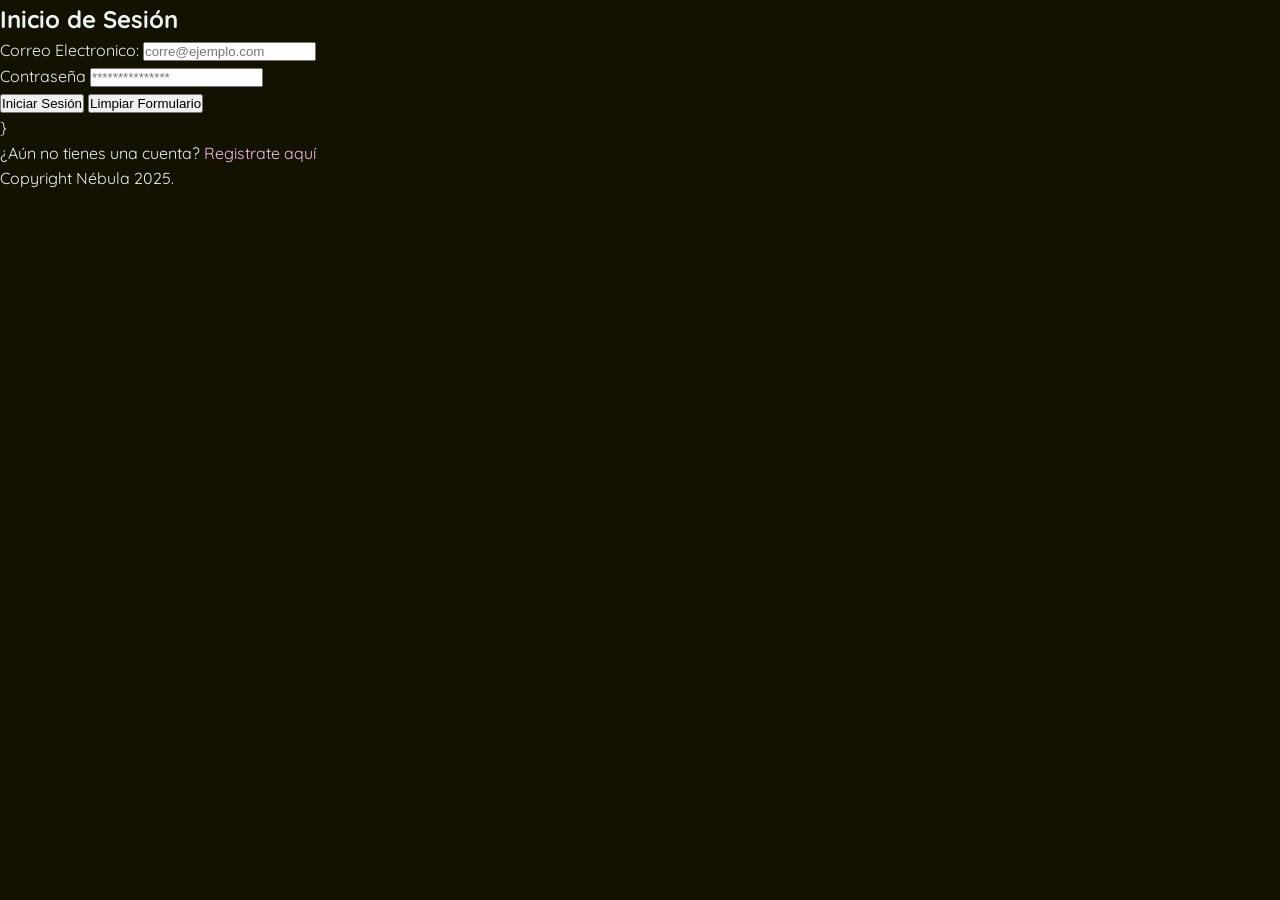
==== src/main/resources/templates/iniciar-sesion.html @ b5d912e9 "nebulamusci" ====
<!DOCTYPE html>
<html lang="es">
<head>
    <meta charset="UTF-8">
    <meta name="viewport" content="width=device-width, initial-scale=1.0">
    <title>Nébula Music - Iniciar Sesión</title>
    <link rel="stylesheet" href="../static/styles/styles.css">
</head>
<body>

    <main class="auth-container">
        <section class="auth-card">
            <form method="post" action="/autentication" enctype="application/x-www-form-urlencoded">
                <h1>Inicio de Sesión</h1>
                <div>
                    <label for="correo">
                        Correo Electronico:
                    </label>
                    <input
                            type="email"
                            id="correo"
                            name="correo"
                            placeholder="corre@ejemplo.com"
                            required
                            minlength="5"
                            maxlength="100"
                    >
                </div>
                <div>
                    <label for="contrasenia">Contraseña</label>
                    <input type="password"
                           name="contrasenia"
                           id="contrasenia"
                           placeholder="***************"
                           required>
                </div>
                <div>
                    <button type="submit">
                        Iniciar Sesión
                    </button>
                    <button type="reset">
                        Limpiar Formulario
                    </button>
                </div>}


            </form>
            <p>¿Aún no tienes una cuenta? <a href="registro.html">Registrate aquí</a></p>
        </section>
    </main>

    <footer>
        <p>Copyright Nébula 2025.</p>
    </footer>

</body>
</html>
---- src/main/resources/static/styles/styles.css ----
/* ==========================================================
   NÉBULA MUSIC - CÓDIGO BASE (ESTILOS PARA ALUMNOS)
   ==========================================================
   Este archivo contiene únicamente la configuración inicial, 
   reseteo básico y la paleta de colores del proyecto mediante 
   variables de CSS (:root).
*/

@import url('https://fonts.googleapis.com/css2?family=Quicksand:wght@300..700&display=swap');

:root {
    --bg-color-dark: #131200;      /* Fondo principal modo oscuro */
    --text-color-dark: #EDF2F4;    /* Texto principal */
    --links-color-dark: #EFBDEB;   /* Color normal de enlaces */
    --links-hover-dark: #8D91C7;   /* Color de enlaces al pasar el mouse */
    --nav-links: #8d3fd1;          /* Color de enlaces de navegación */
    --highlight: #EDF67D;          /* Color de acento/resaltados */
}

/* Reset básico de márgenes, paddings y modelo de caja */
* {
    box-sizing: border-box;
    margin: 0;
    padding: 0;
}

body {
    background-color: var(--bg-color-dark);
    color: var(--text-color-dark);
    font-family: 'Quicksand', sans-serif;
    line-height: 1.6;
}

/* Enlaces base */
a {
    color: var(--links-color-dark);
    text-decoration: none;
    transition: color 0.3s ease;
}

a:hover {
    color: var(--links-hover-dark);
}
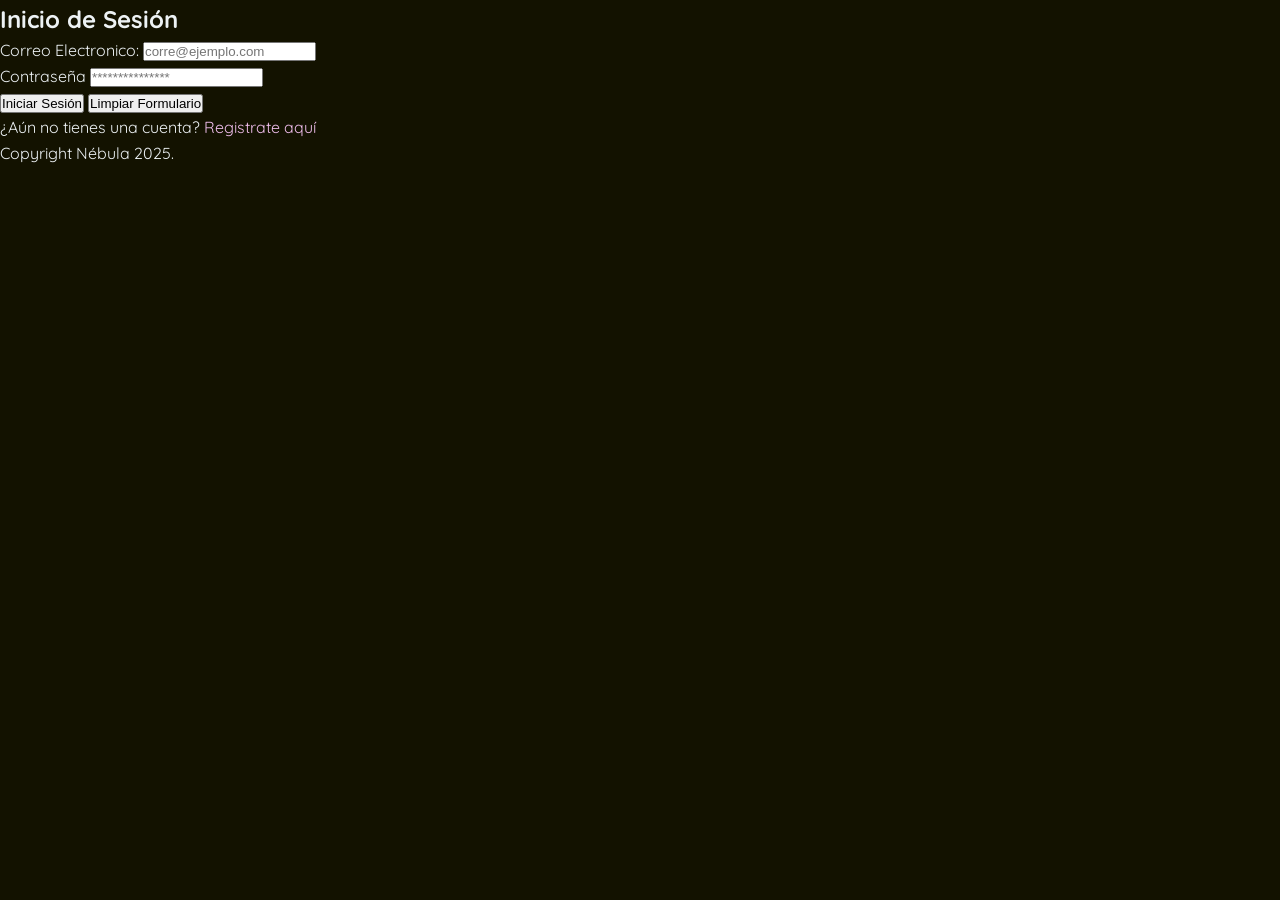
==== commit 16b72a38: "nebulamusci" ====
--- a/src/main/resources/templates/iniciar-sesion.html
+++ b/src/main/resources/templates/iniciar-sesion.html
@@ -41,7 +41,7 @@
                     <button type="reset">
                         Limpiar Formulario
                     </button>
-                </div>}
+                </div>
 
 
             </form>
--- a/src/main/resources/static/styles/styles.css
+++ b/src/main/resources/static/styles/styles.css
@@ -10,11 +10,13 @@
 
 :root {
     --bg-color-dark: #131200;      /* Fondo principal modo oscuro */
+    --card-bg-dark: #1c1a05;
     --text-color-dark: #EDF2F4;    /* Texto principal */
     --links-color-dark: #EFBDEB;   /* Color normal de enlaces */
     --links-hover-dark: #8D91C7;   /* Color de enlaces al pasar el mouse */
     --nav-links: #8d3fd1;          /* Color de enlaces de navegación */
     --highlight: #EDF67D;          /* Color de acento/resaltados */
+    --radius: 12px;
 }
 
 /* Reset básico de márgenes, paddings y modelo de caja */
@@ -41,3 +43,168 @@
 a:hover {
     color: var(--links-hover-dark);
 }
+
+nav{
+    display: flex;
+    justify-content: space-between;
+    align-items: center;
+    background-color: rgba(19,18,0,95);
+}
+
+#menu-toggle{
+    display: none;
+}
+.menu-button{
+    display: none;
+    flex-direction: column;
+    gap: 5px;
+    width: 30px;
+    cursor: pointer;
+
+}
+
+.menu-button span{
+    display: block;
+    height: 3px;
+    width: 100%;
+    background-color: var(--text-color-dark);
+    border-radius: 2px;
+    transition: all 0.3s ease;
+
+}
+
+nav ul{
+    display:flex;
+    align-items: center;
+    list-style: none;
+    gap: 25px;
+}
+
+nav a{
+    color: var(--text-color-dark);
+    text-decoration: none;
+    font-weight: 600;
+    transition: color 0.3s ease;
+
+}
+
+nav a:hover{
+    color: var(--highlight);
+}
+@media (width <= 768px){
+    .menu-button{
+        display: flex;
+    }
+    nav ul{
+        position: absolute;
+        top: 100%;
+        left: 0;
+        width: 100%;
+        background-color: rgba(19,18,0,0.98);
+        flex-direction: column;
+        padding: 20px 0 ;
+        gap: 20px;
+        display: none;
+    }
+    #menu-toggle:checked ~ ul{ display:flex}
+
+    #menu-toggle:checked ~.menu-button span:nth-child(1){
+        transform: rotate(45deg) translate(5px, 6px);
+    }
+
+
+    #menu-toggle:checked ~.menu-button span:nth-child(2){
+        opacity: 0;
+    }
+
+    #menu-toggle:checked ~.menu-button span:nth-child(3){
+        transform: rotate(-45deg) translate(5px, -6px);
+    }
+
+/*-------------------------------NOTICIAS--------------------------*/
+    main{
+        max-width: 1200px;
+        width: 100%;
+        margin: 30px auto;
+        padding: 0 20px;
+    }
+    #noticias{
+        display: grid;
+        grid-template-columns: repeat(auto-fit,minmax(280px,1fr));
+        gap: 30px;
+    }
+
+    #noticias article{
+        background-color: var(--card-bg-dark);
+        border-radius: var(--radius);
+        overflow: hidden;
+        border: 1px solid #2a280a;
+        box-shadow: 0 10px 20px rgba(0,0,0,0.3);
+        transition: transform 0.3s ease, box-shadow 0.3s ease;
+
+        display: flex;
+        flex-direction: column;
+    }
+
+    #noticias article:hover{
+        transform: translateY(-5px);
+        box-shadow: 0 15px 30px rgba(0,0,0,0.5);
+
+    }
+
+    #noticias article img{
+        width: 100%;
+        height: 200px;
+        object-fit: cover;
+    }
+
+    #noticias article .content{
+        padding: 20px;
+        display: flex;
+        flex-direction: column;
+        justify-content: space-between;
+        flex-grow: 1;
+    }
+
+    #noticias article h3{
+        color: var(--highlight);
+        margin-bottom: 10px;
+        font-size: 1.25rem;
+    }
+    #noticas article p{
+        font-size: 0.8rem;
+        color: #cbd5e0;
+    }
+
+
+    /*----------------------------FORMULARIOS----------------------------*/
+
+    .auth-container{
+        display: flex;
+        justify-content: center;
+        align-items: center;
+        padding: 40px 20px;
+    }
+
+    .auth-card{
+        background-color: var(--card-bg-dark);
+        width: 100%;
+        max-width: 420px;
+        padding: 40px 30px;
+        border-radius: 20px;
+        border: 1px solid #2a280a;
+        box-shadow: 0 15px 35px rgba(0,0,0,0.5);
+    }
+
+    @media (width >= 768){
+        .auth-card {max-width: 550px}
+    }
+
+    .auth-form {margin-bottom: 20px}
+
+    .auth-form{
+        display: block;
+        font-size: 0.85rem;
+
+    }
+}
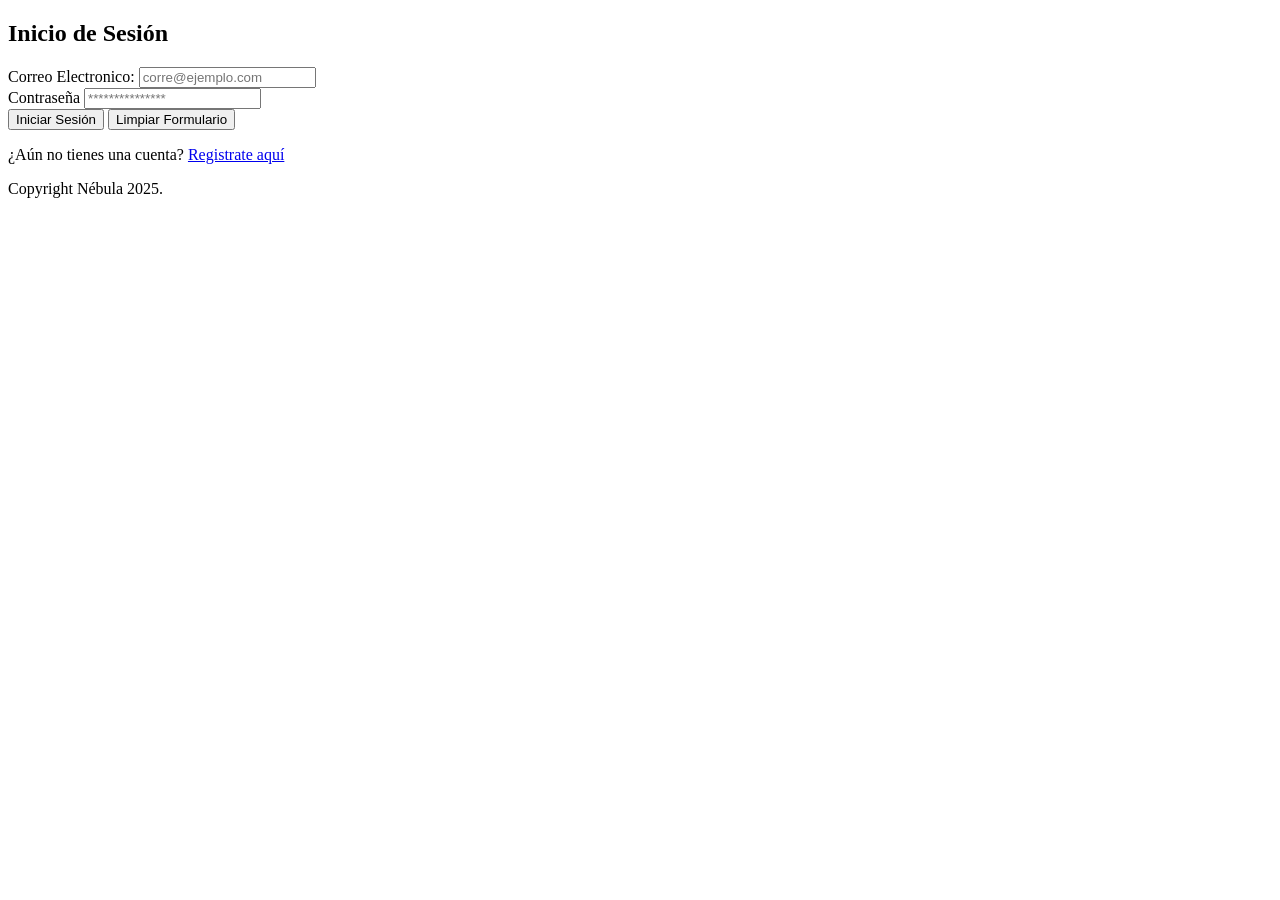
==== commit 28da221f: "imagenes" ====
--- a/src/main/resources/templates/iniciar-sesion.html
+++ b/src/main/resources/templates/iniciar-sesion.html
@@ -4,7 +4,7 @@
     <meta charset="UTF-8">
     <meta name="viewport" content="width=device-width, initial-scale=1.0">
     <title>Nébula Music - Iniciar Sesión</title>
-    <link rel="stylesheet" href="../static/styles/styles.css">
+    <link rel="stylesheet" href="/styles/styles.css">
 </head>
 <body>
 
